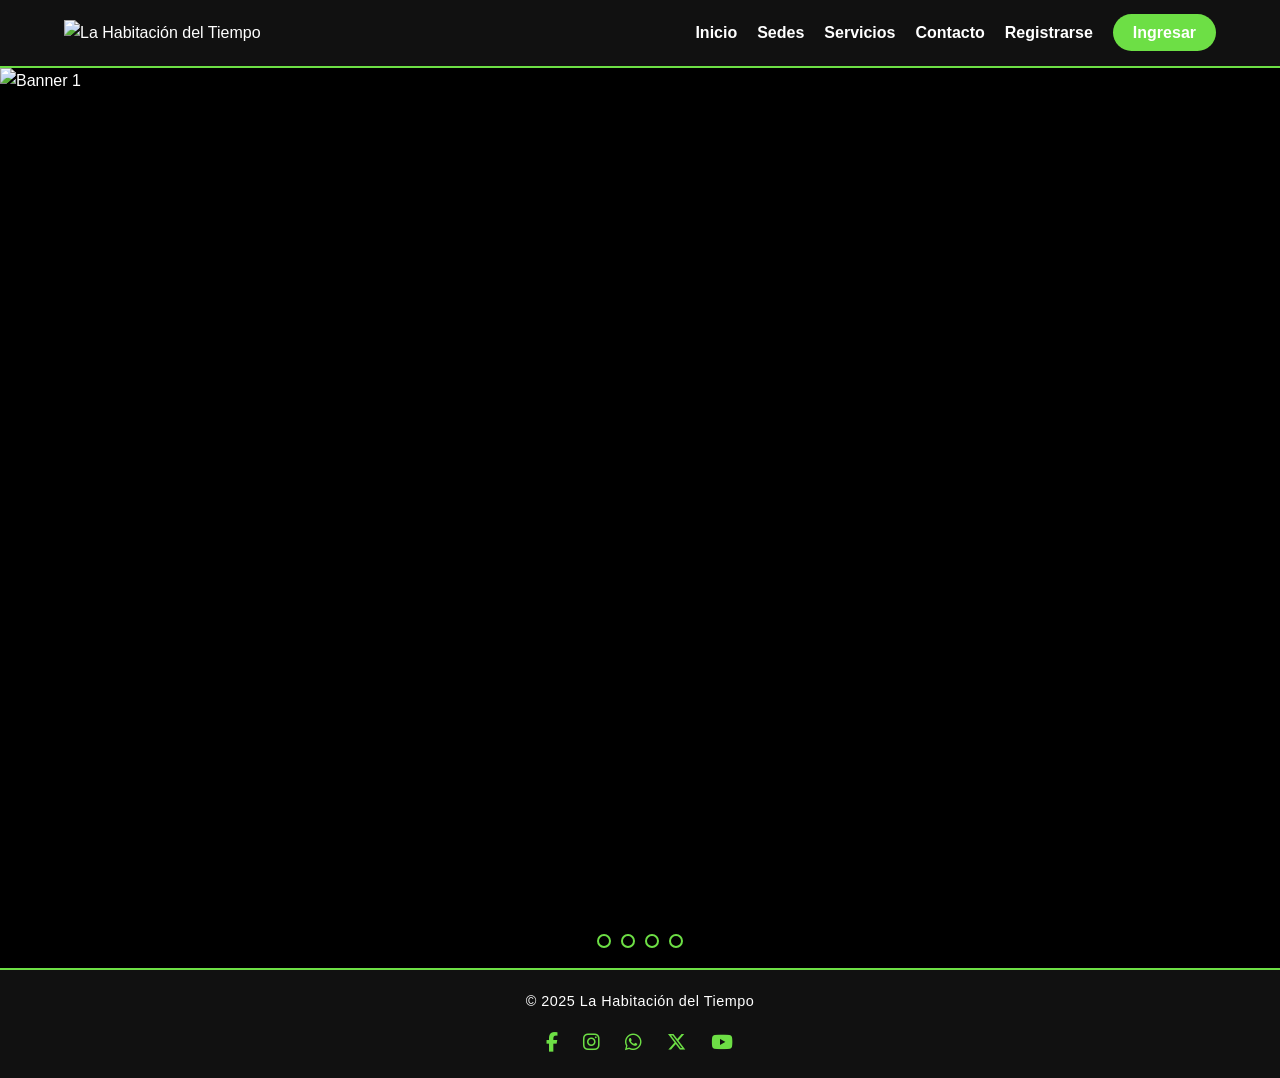
==== index.html @ c1f13dd8 "proyecto frontend" ====
<!DOCTYPE html>
<html lang="es">

<head>
    <meta charset="UTF-8" />
    <meta name="viewport" content="width=device-width, initial-scale=1.0" />
    <title>La Habitación del Tiempo</title>
    <link rel="icon" type="image/x-icon" href="img/favicon.ico">
    <link rel="stylesheet" href="css/style.css" />
    <link rel="stylesheet" href="https://cdnjs.cloudflare.com/ajax/libs/font-awesome/6.5.0/css/all.min.css" />
</head>

<body class="fade-in index">
    <header>
        <div class="container nav-container">
            <a href="index.html" class="logo">
                <img src="img/logo.png" alt="La Habitación del Tiempo" />
            </a>
            <nav>
                <div id="hamburger"><i class="fas fa-bars"></i></div>
                <ul class="nav-links" id="navLinks">
                    <li><a href="index.html">Inicio</a></li>
                    <li><a href="sedes.html">Sedes</a></li>
                    <li><a href="services.html">Servicios</a></li>
                    <li><a href="contact.html">Contacto</a></li>
                    <li><a href="register.html">Registrarse</a></li>
                    <li><a href="login.html" class="btn-nav">Ingresar</a></li>
                </ul>
            </nav>
        </div>
    </header>

    <section class="hero">
        <div class="slider">
            <div class="slides">
                <!-- Radio buttons para control manual -->
                <input type="radio" name="radio-btn" id="radio1">
                <input type="radio" name="radio-btn" id="radio2">
                <input type="radio" name="radio-btn" id="radio3">
                <input type="radio" name="radio-btn" id="radio4">

                <!-- Slides -->
                <div class="slide first">
                    <img src="img/banner1.png" alt="Banner 1">
                </div>
                <div class="slide">
                    <img src="img/banner2.png" alt="Banner 2">
                </div>
                <div class="slide">
                    <img src="img/banner3.png" alt="Banner 3">
                </div>
                <div class="slide">
                    <img src="img/banner4.png" alt="Banner 4">
                </div>

                <!-- Navegación automática -->
                <div class="navigation-auto">
                    <div class="auto-btn1"></div>
                    <div class="auto-btn2"></div>
                    <div class="auto-btn3"></div>
                    <div class="auto-btn4"></div>
                </div>
            </div>

            <!-- Navegación manual -->
            <div class="navigation-manual">
                <label for="radio1" class="manual-btn"></label>
                <label for="radio2" class="manual-btn"></label>
                <label for="radio3" class="manual-btn"></label>
                <label for="radio4" class="manual-btn"></label>
            </div>
        </div>
    </section>

    <footer>
        <p>&copy; 2025 La Habitación del Tiempo</p>
        <div class="social-icons">
            <a href="#"><i class="fab fa-facebook-f"></i></a>
            <a href="#"><i class="fab fa-instagram"></i></a>
            <a href="#"><i class="fab fa-whatsapp"></i></a>
            <a href="#"><i class="fa-brands fa-x-twitter"></i></a>
            <a href="#"><i class="fa-brands fa-youtube"></i></a>
        </div>
    </footer>
    <script src="js/script.js"></script>
</body>

</html>
---- css/style.css ----
/* === Reset === */
* {
    margin: 0;
    padding: 0;
    box-sizing: border-box;
}

body {
    background-color: #000;
    color: #fff;
    font-family: 'Segoe UI', sans-serif;
    line-height: 1.6;
}

a {
    color: inherit;
    text-decoration: none;
}

.container {
    width: 90%;
    max-width: 1200px;
    margin: auto;
    padding: 20px 0;
}

/* === Header / Navbar === */
header {
    position: sticky;
    top: 0;
    background-color: #111;
    z-index: 1000;
    border-bottom: 2px solid #6ddf45;
}

header .nav-container {
    display: flex;
    align-items: center;
    justify-content: space-between;
    flex-wrap: wrap;
}

header h1 a {
    color: #6ddf45;
    font-size: 1.8rem;
    font-weight: bold;
}

.logo img {
    height: 60px;
    width: auto;
    transition: transform 0.3s ease;
}

.logo img:hover {
    transform: scale(1.1);
    filter: drop-shadow(0 0 5px #6ddf45);
}

.btn-nav {
    background-color: #6ddf45;
    padding: 10px 20px;
    border-radius: 50px;
    font-weight: bold;
    transition: all 0.3s ease;
}

.btn-nav:hover {
    background-color: #ffffff;
    transform: scale(1.05);
}

nav {
    position: relative;
}

nav .nav-links {
    display: flex;
    gap: 20px;
    list-style: none;
}

nav .nav-links a {
    font-weight: bold;
    transition: color 0.3s ease;
}

nav .nav-links a:hover {
    color: #6ddf45;
}

/* === Hamburger Menu === */
#hamburger {
    display: none;
    font-size: 1.5rem;
    cursor: pointer;
    color: #6ddf45;
}

/* === HERO - Carrusel de banners === */
.hero {
    width: 100%;
    height: 100vh;
    overflow: hidden;
    position: relative;
}

.slider {
    width: 100%;
    height: 100%;
    position: relative;
}

.slides {
    width: 400%;
    height: 100%;
    display: flex;
    transition: margin-left 0.8s ease-in-out;
}

.slides input {
    display: none;
}

.slide {
    width: 25%;
    position: relative;
    display: flex;
    align-items: center;
    justify-content: center;
    overflow: hidden;
}

.slide img {
    width: 100%;
    height: 100%;
    object-fit: cover;
}

/* === NAVEGACIÓN MANUAL (los circulitos) === */
.navigation-manual {
    position: absolute;
    bottom: 20px;
    left: 50%;
    transform: translateX(-50%);
    display: flex;
    gap: 10px;
    z-index: 2;
}

.manual-btn {
    width: 14px;
    height: 14px;
    border: 2px solid #6ddf45;
    border-radius: 50%;
    cursor: pointer;
    transition: background 0.3s ease;
}

.manual-btn:hover {
    background: #6ddf45;
}

/* === NAVEGACIÓN AUTOMÁTICA === */
.navigation-auto {
    display: none;
}

/* === Control deslizante manual basado en radio buttons === */
#radio1:checked~.first {
    margin-left: 0;
}

#radio2:checked~.first {
    margin-left: -25%;
}

#radio3:checked~.first {
    margin-left: -50%;
}

#radio4:checked~.first {
    margin-left: -75%;
}

/* === SEDES === */
.sedes h2 {
    text-align: center;
    font-size: 2.5rem;
    margin-bottom: 30px;
    color: #6ddf45;
}

.cards-container {
    display: grid;
    grid-template-columns: repeat(auto-fit, minmax(280px, 1fr));
    gap: 20px;
    margin-top: 20px;
}

.card {
    background: #111;
    border: 2px solid #6ddf45;
    border-radius: 10px;
    overflow: hidden;
    text-align: center;
    padding-bottom: 20px;
    transition: transform 0.3s ease;
}

.card img {
    width: 100%;
    height: 200px;
    object-fit: cover;
}

.card h3 {
    margin: 15px 0 10px;
    font-size: 1.5rem;
    color: #6ddf45;
}

.card p {
    margin: 5px 0;
}

.card a.btn {
    margin-top: 10px;
    display: inline-block;
    background-color: #6ddf45;
    color: #000;
    padding: 8px 20px;
    border-radius: 50px;
    font-weight: bold;
    transition: background 0.3s ease;
}

.card a.btn:hover {
    background: #fff;
    color: #6ddf45;
}

.card:hover {
    transform: translateY(-5px);
}

/* === HERO DE CONTACTO === */
.contact-hero {
    background: linear-gradient(rgba(0, 0, 0, 0.8), rgba(0, 0, 0, 0.8)), url('/public/img/contact-hero.jpg') top/cover no-repeat;
    padding: 100px 20px;
    text-align: center;
    color: #fff;
}

.contact-hero h2 {
    font-size: 2.5rem;
    margin-bottom: 10px;
    color: #6ddf45;
}

.contact-hero p {
    font-size: 1.2rem;
    color: #ccc;
}

/* === SECCIÓN DE CONTACTO === */
.contact-section {
    padding: 60px 20px;
}

.contact-container {
    display: grid;
    grid-template-columns: repeat(auto-fit, minmax(300px, 1fr));
    gap: 40px;
}

.contact-info h3,
.contact-form h3 {
    color: #6ddf45;
    margin-bottom: 15px;
}

.contact-info p {
    margin-bottom: 15px;
    font-size: 1rem;
}

.contact-info i {
    color: #6ddf45;
    margin-right: 8px;
}

.contact-form form {
    display: flex;
    flex-direction: column;
    gap: 15px;
}

.contact-form input,
.contact-form textarea {
    padding: 12px;
    background-color: #111;
    border: 1px solid #333;
    border-radius: 5px;
    color: #fff;
}

.contact-form input:focus,
.contact-form textarea:focus {
    outline: none;
    border: 1px solid #6ddf45;
}

.contact-form .btn {
    background-color: #6ddf45;
    color: #000;
    padding: 12px 30px;
    border: none;
    border-radius: 50px;
    font-weight: bold;
    font-size: 1rem;
    cursor: pointer;
    align-self: center;
    transition: all 0.3s ease;
    box-shadow: 0 4px 10px rgba(109, 223, 69, 0.4);
    margin-top: 10px;
}

.contact-form .btn:hover {
    background-color: #fff;
    color: #6ddf45;
    box-shadow: 0 4px 15px rgba(255, 255, 255, 0.3);
}

.contact-form .btn:active {
    transform: scale(0.95);
    box-shadow: 0 2px 8px rgba(109, 223, 69, 0.4);
}

/* Ajustar iframe del mapa */
.contact-info iframe {
    margin-top: 20px;
    border-radius: 10px;
}

/* === HERO DE REGISTRO === */
.register-hero {
    background: linear-gradient(rgba(0, 0, 0, 0.8), rgba(0, 0, 0, 0.8)), url('/public/img/register-hero.jpeg') center/cover no-repeat;
    padding: 100px 20px;
    text-align: center;
    color: #fff;
}

.register-hero h2 {
    font-size: 2.5rem;
    margin-bottom: 10px;
    color: #6ddf45;
}

.register-hero p {
    font-size: 1.2rem;
    color: #ccc;
}

/* === SECCIÓN DE REGISTRO === */
.register-section {
    padding: 60px 20px;
}

.register-container {
    display: grid;
    grid-template-columns: repeat(auto-fit, minmax(300px, 1fr));
    gap: 40px;
    align-items: start;
}

/* === CARD DEL FORMULARIO === */
.register-card {
    background: #111;
    border: 2px solid #6ddf45;
    border-radius: 10px;
    padding: 30px;
    box-shadow: 0 4px 10px rgba(109, 223, 69, 0.3);
    text-align: center;
}

.register-card h3 {
    color: #6ddf45;
    margin-bottom: 20px;
}

.register-card form {
    display: flex;
    flex-direction: column;
    gap: 15px;
}

.register-card input {
    padding: 12px;
    background-color: #111;
    border: 1px solid #333;
    border-radius: 5px;
    color: #fff;
}

.register-card input:focus {
    outline: none;
    border: 1px solid #6ddf45;
}

/* Botón Registrarse */
.register-card .btn {
    background-color: #6ddf45;
    color: #000;
    padding: 12px 30px;
    border: none;
    border-radius: 50px;
    font-weight: bold;
    font-size: 1rem;
    cursor: pointer;
    transition: all 0.3s ease;
    box-shadow: 0 4px 10px rgba(109, 223, 69, 0.4);
}

.register-card .btn:hover {
    background-color: #fff;
    color: #6ddf45;
}

.register-card .btn:active {
    transform: scale(0.95);
}

/* === BENEFICIOS === */
.benefits {
    background: #111;
    border: 2px solid #6ddf45;
    border-radius: 10px;
    padding: 30px;
    box-shadow: 0 4px 10px rgba(109, 223, 69, 0.3);
}

.benefits h3 {
    color: #6ddf45;
    margin-bottom: 20px;
    text-align: center;
}

.benefits ul {
    list-style: none;
    padding: 0;
}

.benefits li {
    margin-bottom: 15px;
    font-size: 1rem;
    color: #ccc;
    display: flex;
    align-items: center;
}

.benefits li i {
    color: #6ddf45;
    margin-right: 10px;
}

/* === HERO DE LOGIN === */
.login-hero {
    background: linear-gradient(rgba(0, 0, 0, 0.8), rgba(0, 0, 0, 0.8)), url('/public/img/login-hero.jpg') center/cover no-repeat;
    padding: 100px 20px;
    text-align: center;
    color: #fff;
}

.login-hero h2 {
    font-size: 2.5rem;
    margin-bottom: 10px;
    color: #6ddf45;
}

.login-hero p {
    font-size: 1.2rem;
    color: #ccc;
}

/* === SECCIÓN DE LOGIN === */
.login-section {
    padding: 60px 20px;
}

.login-container {
    display: flex;
    justify-content: center;
    align-items: center;
}

.login-card {
    background: #111;
    border: 2px solid #6ddf45;
    border-radius: 10px;
    padding: 30px;
    width: 100%;
    max-width: 400px;
    box-shadow: 0 4px 10px rgba(109, 223, 69, 0.3);
    text-align: center;
}

.login-card h3 {
    color: #6ddf45;
    margin-bottom: 20px;
}

.login-card form {
    display: flex;
    flex-direction: column;
    gap: 15px;
}

.login-card input {
    padding: 12px;
    background-color: #111;
    border: 1px solid #333;
    border-radius: 5px;
    color: #fff;
}

.login-card input:focus {
    outline: none;
    border: 1px solid #6ddf45;
}

/* Botón de Ingresar */
.login-card .btn {
    background-color: #6ddf45;
    color: #000;
    padding: 12px 30px;
    border: none;
    border-radius: 50px;
    font-weight: bold;
    font-size: 1rem;
    cursor: pointer;
    transition: all 0.3s ease;
    box-shadow: 0 4px 10px rgba(109, 223, 69, 0.4);
    margin-top: 10px;
}

.login-card .btn:hover {
    background-color: #fff;
    color: #6ddf45;
}

.login-card .btn:active {
    transform: scale(0.95);
}

/* Enlaces extra (olvidaste contraseña / crear cuenta) */
.login-links {
    margin-top: 15px;
    font-size: 0.9rem;
    color: #ccc;
}

.login-links a {
    color: #6ddf45;
    text-decoration: none;
    margin: 0 5px;
}

.login-links a:hover {
    text-decoration: underline;
}

/* Inputs y Texarea unificados */
.register-card input,
.login-card input,
.contact-form input,
.contact-form textarea {
    background-color: #000;
    color: #fff;
    border: 1px solid #333;
    border-radius: 5px;
    padding: 12px;
}

.register-card input:focus,
.login-card input:focus,
.contact-form input:focus,
.contact-form textarea:focus {
    border: 1px solid #6ddf45;
    outline: none;
}

/* === EFECTO DE FADE-IN GENERAL === */
.fade-in {
    opacity: 0;
    transform: translateY(20px);
}

/* Se activa cuando termina de cargar */
body.loaded {
    opacity: 1;
    transform: translateY(0);
}

/* Transiciones personalizadas */
body.index {
    transition: opacity 0.6s ease, transform 0.6s ease;
}

body.login {
    transition: opacity 0.6s ease, transform 0.6s ease;
}

body.services {
    transition: opacity 0.8s ease, transform 0.8s ease;
}

body.sedes {
    transition: opacity 0.8s ease, transform 0.8s ease;
}

body.contact {
    transition: opacity 0.9s ease, transform 0.9s ease;
}

body.register {
    transition: opacity 0.9s ease, transform 0.9s ease;
}

/* === Footer === */
footer {
    background: #111;
    text-align: center;
    padding: 20px;
    border-top: 2px solid #6ddf45;
    font-size: 0.9rem;
    letter-spacing: 0.5px;
}

footer .social-icons {
    margin-top: 15px;
}

footer .social-icons a {
    margin: 0 10px;
    color: #6ddf45;
    font-size: 1.2rem;
    display: inline-block;
    transition: transform 0.3s ease, color 0.3s ease;
}

footer .social-icons a:hover {
    color: #6ddf45;
    transform: scale(1.2);
}
  
/* === Responsive === */
@media (max-width: 768px) {
    .logo{
        display: none;
    }
    
    #hamburger {
        display: block;
        position: relative;
        z-index: 1001;
    }

    .nav-links {
        position: fixed;
        top: 0;
        left: -100%;
        width: 70%;
        height: 100vh;
        background-color: #111;
        flex-direction: column;
        align-items: start;
        padding: 60px 20px;
        gap: 20px;
        transition: left 0.4s ease-in-out;
        z-index: 1000;
    }

    .nav-links.active {
        left: 0;
    }

    .nav-links li {
       width: 100%;
    }

    .nav-links a {
        display: block;
        padding: 10px 0;
        width: 100%;
        color: #fff;
        font-size: 1.1rem;
    }

    .btn-nav {
        width: 100%;
        text-align: center;
    }

    header h1 {
        width: 100%;
        text-align: center;
        margin-bottom: 10px;
    }

    .hero {
        height: 60vh;
    }
}

@media (max-width: 480px) {
    .hero {
        height: 50vh;
    }
}
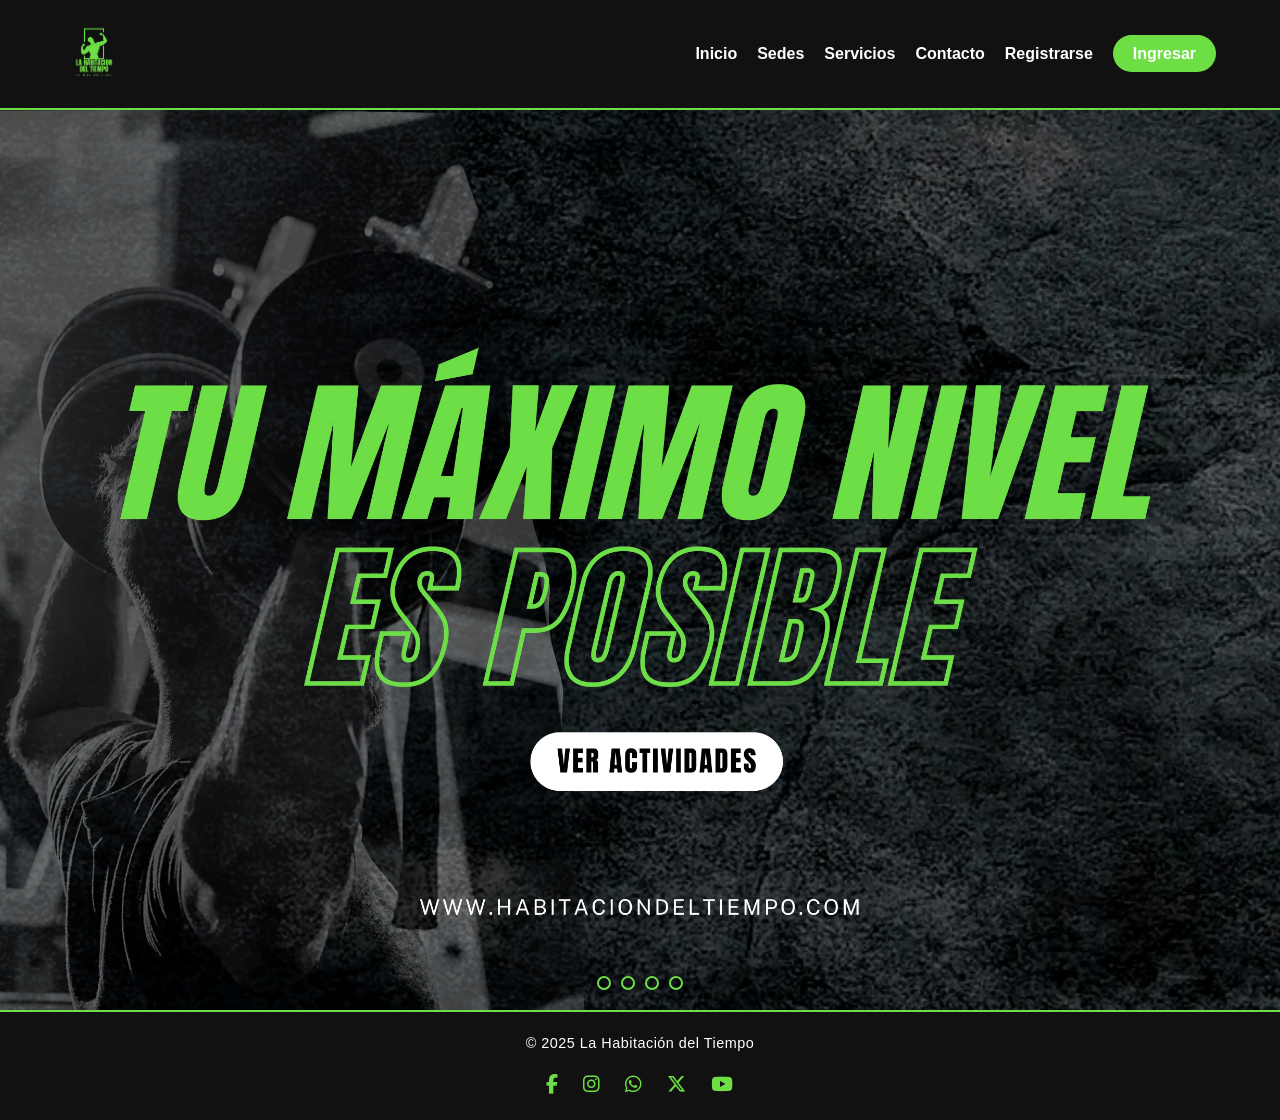
==== commit 9a916d67: "Update index.html" ====
--- a/index.html
+++ b/index.html
@@ -41,16 +41,16 @@
 
                 <!-- Slides -->
                 <div class="slide first">
-                    <img src="img/banner1.png" alt="Banner 1">
+                    <img src="img/banner1.webp" alt="Banner 1">
                 </div>
                 <div class="slide">
-                    <img src="img/banner2.png" alt="Banner 2">
+                    <img src="img/banner2.webp" alt="Banner 2">
                 </div>
                 <div class="slide">
-                    <img src="img/banner3.png" alt="Banner 3">
+                    <img src="img/banner3.webp" alt="Banner 3">
                 </div>
                 <div class="slide">
-                    <img src="img/banner4.png" alt="Banner 4">
+                    <img src="img/banner4.webp" alt="Banner 4">
                 </div>
 
                 <!-- Navegación automática -->
@@ -85,4 +85,4 @@
     <script src="js/script.js"></script>
 </body>
 
-</html>+</html>
--- a/css/style.css
+++ b/css/style.css
@@ -246,7 +246,7 @@
 
 /* === HERO DE CONTACTO === */
 .contact-hero {
-    background: linear-gradient(rgba(0, 0, 0, 0.8), rgba(0, 0, 0, 0.8)), url('/public/img/contact-hero.jpg') top/cover no-repeat;
+    background: linear-gradient(rgba(0, 0, 0, 0.8), rgba(0, 0, 0, 0.8)), url('/habitacion-tiempo/img/contact-hero.jpg') top/cover no-repeat;
     padding: 100px 20px;
     text-align: center;
     color: #fff;
@@ -345,7 +345,7 @@
 
 /* === HERO DE REGISTRO === */
 .register-hero {
-    background: linear-gradient(rgba(0, 0, 0, 0.8), rgba(0, 0, 0, 0.8)), url('/public/img/register-hero.jpeg') center/cover no-repeat;
+    background: linear-gradient(rgba(0, 0, 0, 0.8), rgba(0, 0, 0, 0.8)), url('/habitacion-tiempo/img/register-hero.jpeg') center/cover no-repeat;
     padding: 100px 20px;
     text-align: center;
     color: #fff;
@@ -466,7 +466,7 @@
 
 /* === HERO DE LOGIN === */
 .login-hero {
-    background: linear-gradient(rgba(0, 0, 0, 0.8), rgba(0, 0, 0, 0.8)), url('/public/img/login-hero.jpg') center/cover no-repeat;
+    background: linear-gradient(rgba(0, 0, 0, 0.8), rgba(0, 0, 0, 0.8)), url('/habitacion-tiempo/img/login-hero.jpg') center/cover no-repeat;
     padding: 100px 20px;
     text-align: center;
     color: #fff;
@@ -717,4 +717,4 @@
     .hero {
         height: 50vh;
     }
-}+}
